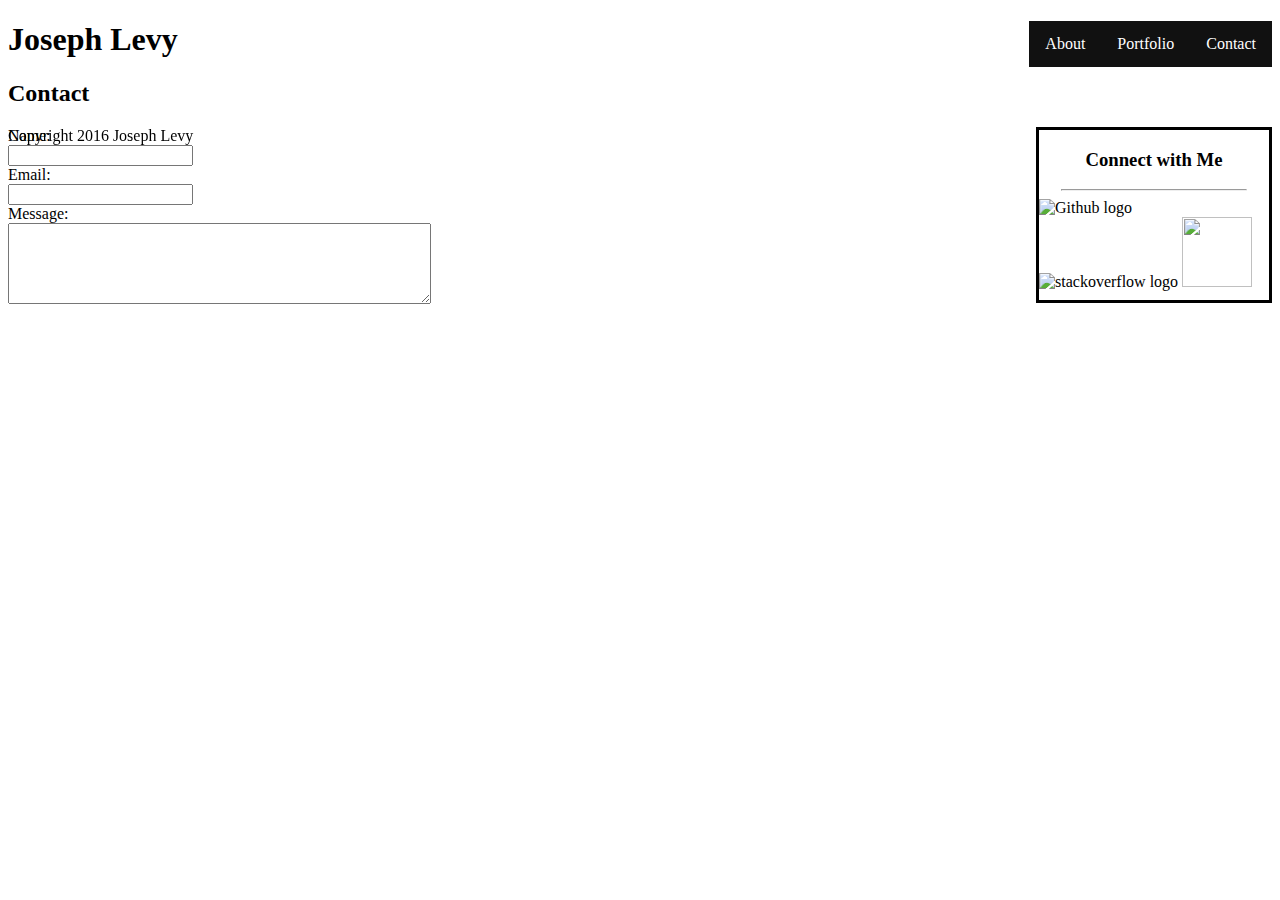
==== websitehw1/contact.html @ 67fc0a3e "lastest page with contact page" ====
<!DOCTYPE html>
<html>
<head>
	<title>Contact</title>
<link rel="stylesheet" type="text/css" href="contactpage.css">
</head>
<body>
<ul>
  <li><a href="default.asp">About</a></li>
  <li><a href="news.asp">Portfolio</a></li>
  <li><a href="contact.asp">Contact</a></li>
</ul>
</body>
<h1>Joseph Levy</h1>
<h2>Contact</h2>
<div class="contactbox">
<form>
 Name:<br>
 <input type="text" name="John Smith"> 
<br>
 Email:<br>
 <input type="text" name="example@gmail.com"> 
 <br>
 Message:<br>
 <textarea rows="5" cols="50">
 	
 </textarea>

</form>
</div>

 <div class=connect>
 	<figure class= "socialmedia" > <h3>Connect with Me</h3> </figure>
 	<hr> </hr>
 	<img class="github" src="https://cdn0.iconfinder.com/data/icons/social-network-7/50/29-128.png" alt="Github logo">
 	
	<img class="stackoverflow" src="https://cdn2.iconfinder.com/data/icons/social-icons-color/512/stackoverflow-128.png" alt="stackoverflow logo">
	
	<img class="linkedin" src="https://cdn0.iconfinder.com/data/icons/social-flat-rounded-rects/512/linkedin-128.png">
 </div>

<footer>
Copyright 2016 Joseph Levy
</footer>

 
</html>
---- websitehw1/contactpage.css ----
ul {
    list-style-type: none;
    margin: 0;
    padding: 0;
    overflow: hidden;
    background-color: #333;
    float: right;
}


li {
    float: left;
}

form{
    float: left;
    border: 10px;
}

li a {
    display: block;
    color: white;
    text-align: center;
    padding: 14px 16px;
    text-decoration: none;

}

/* Change the link color to #111 (black) on hover */
li a {
    background-color: #111;
}	
.connect 
{
    border-style: solid;
    border-width: medium;
    width: 230px;
    height: 170px;
    float: right;
    position: relative;
}
h3 {
text-align:center;
}

hr{
    width: 80%
}
.github 
{
    height: 70px;
    width:70px;
}
.stackoverflow
{
    height: 70px;
    width:70px;
}
.linkedin
{
    height: 70px;
    width:70px;
}
footer{
text-align: center;
position: fixed;
width: 100%
bottom: 0;

}
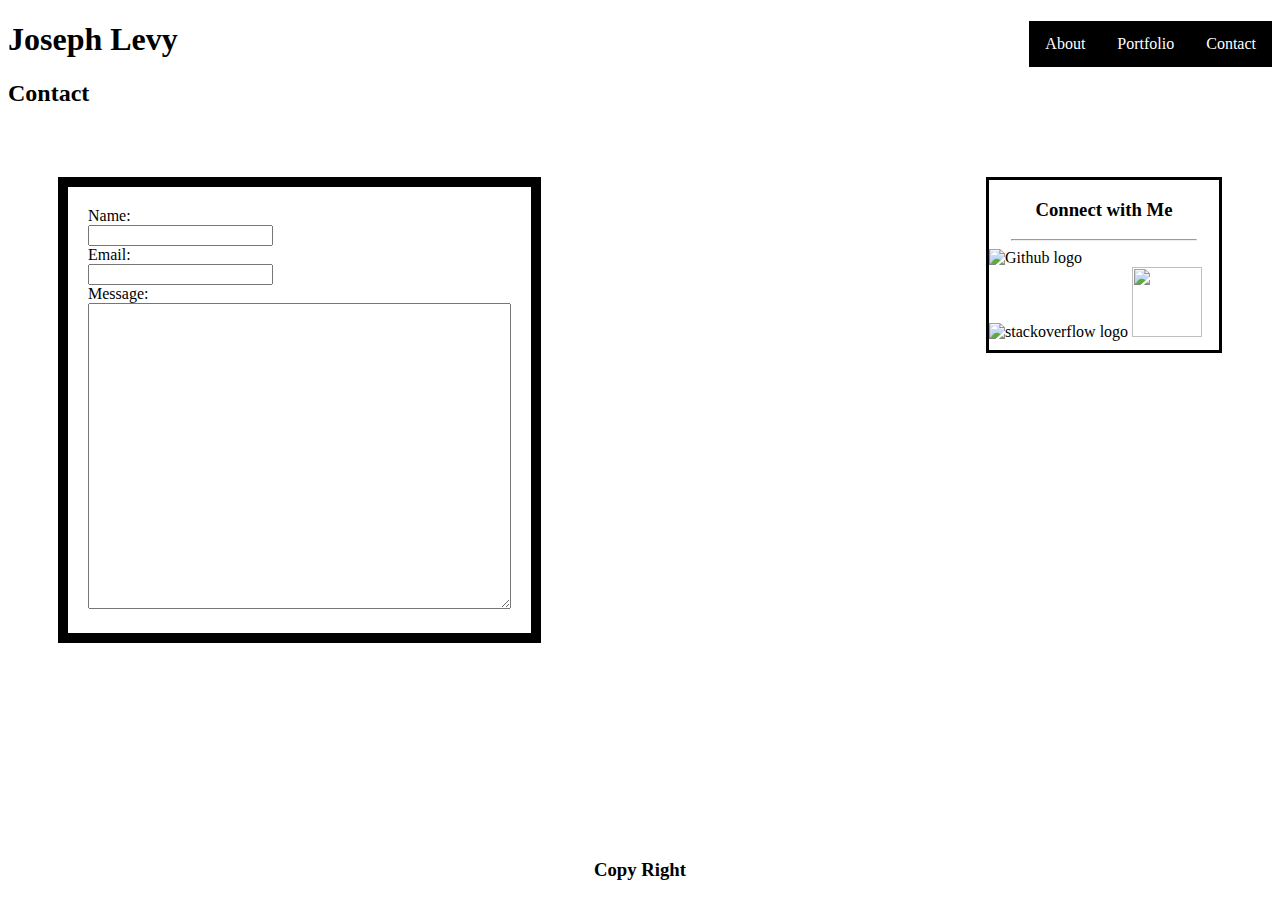
==== commit 99485ab5: "new changes updated floats" ====
--- a/websitehw1/contact.html
+++ b/websitehw1/contact.html
@@ -6,9 +6,9 @@
 </head>
 <body>
 <ul>
-  <li><a href="default.asp">About</a></li>
-  <li><a href="news.asp">Portfolio</a></li>
-  <li><a href="contact.asp">Contact</a></li>
+   <li><a href="file:///Users/jlevy/BioWebsiteHW1/websitehw1/Index.html">About</a></li>
+  <li><a href="file:///Users/jlevy/BioWebsiteHW1/websitehw1/portfolio.html">Portfolio</a></li>
+  <li><a href="file:///Users/jlevy/BioWebsiteHW1/websitehw1/contact.html">Contact</a></li>
 </ul>
 </body>
 <h1>Joseph Levy</h1>
@@ -22,7 +22,7 @@
  <input type="text" name="example@gmail.com"> 
  <br>
  Message:<br>
- <textarea rows="5" cols="50">
+ <textarea rows="20" cols="50">
  	
  </textarea>
 
@@ -40,7 +40,7 @@
  </div>
 
 <footer>
-Copyright 2016 Joseph Levy
+<h3>Copy Right</h3>
 </footer>
 
  
--- a/websitehw1/contactpage.css
+++ b/websitehw1/contactpage.css
@@ -5,6 +5,7 @@
     overflow: hidden;
     background-color: #333;
     float: right;
+    clear: left;
 }
 
 
@@ -15,6 +16,10 @@
 form{
     float: left;
     border: 10px;
+    padding: 20px;
+    border-style: solid;
+    margin: 50px 50px 60px 50px; 
+    clear: right;
 }
 
 li a {
@@ -23,13 +28,10 @@
     text-align: center;
     padding: 14px 16px;
     text-decoration: none;
+    background-color: black;
 
 }
 
-/* Change the link color to #111 (black) on hover */
-li a {
-    background-color: #111;
-}	
 .connect 
 {
     border-style: solid;
@@ -37,7 +39,9 @@
     width: 230px;
     height: 170px;
     float: right;
-    position: relative;
+    margin: 50px 50px 30px 50px;
+    clear: right;
+   
 }
 h3 {
 text-align:center;
@@ -61,10 +65,19 @@
     height: 70px;
     width:70px;
 }
-footer{
+footer
+{
 text-align: center;
-position: fixed;
+position: absolute;
 width: 100%
+top:4000px;
 bottom: 0;
+z-index: 2;
+right: 0;
+left: 0;
+overflow: auto;
+}
 
-}
+
+
+
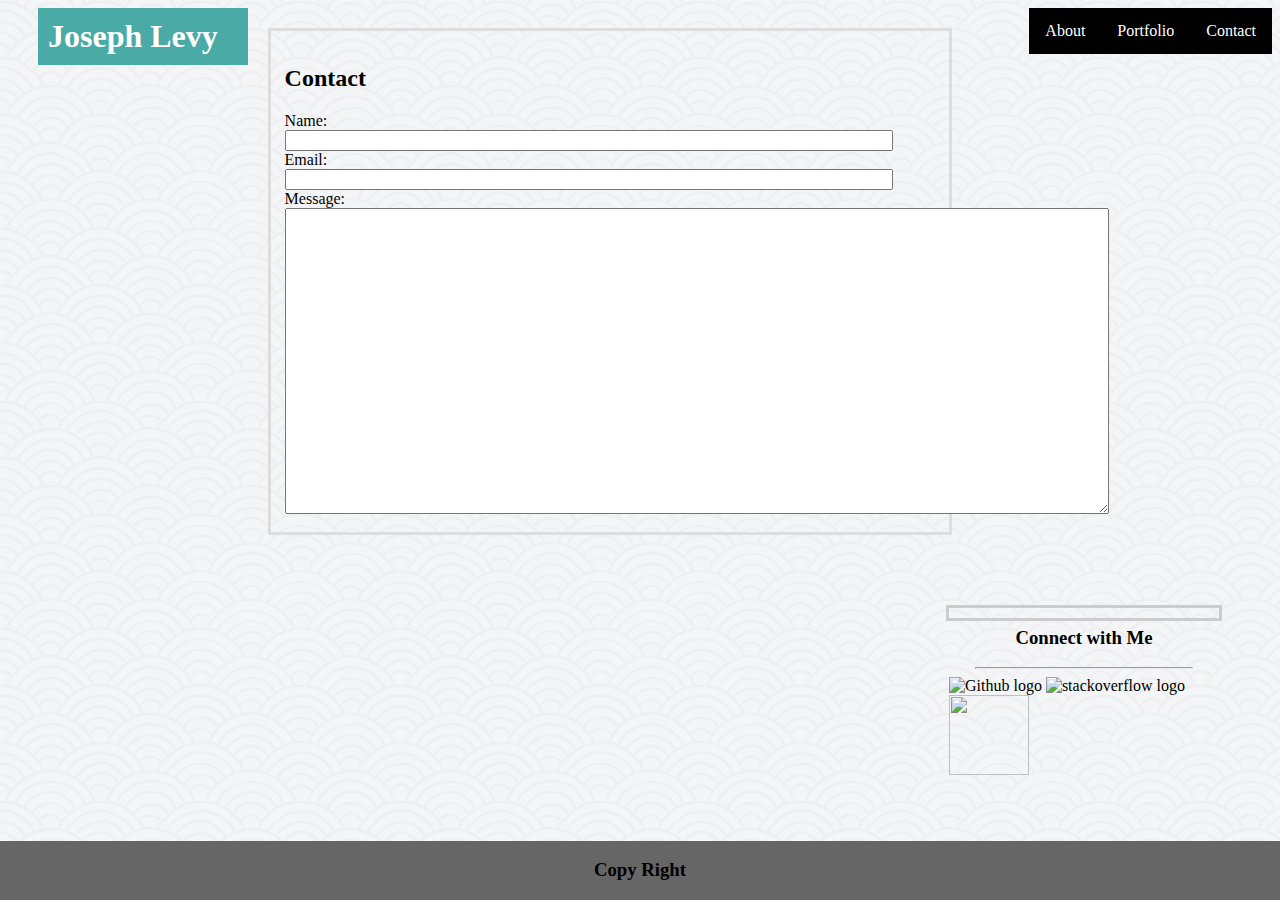
==== commit 2ecabecc: "draft" ====
--- a/websitehw1/contact.html
+++ b/websitehw1/contact.html
@@ -12,24 +12,25 @@
 </ul>
 </body>
 <h1>Joseph Levy</h1>
-<h2>Contact</h2>
+
 <div class="contactbox">
-<form>
- Name:<br>
- <input type="text" name="John Smith"> 
-<br>
- Email:<br>
- <input type="text" name="example@gmail.com"> 
- <br>
- Message:<br>
- <textarea rows="20" cols="50">
- 	
- </textarea>
+	<form>
+	<h2>Contact</h2>
+	 Name:<br>
+	 <input type="text" name="John Smith" > 
+	<br>
+	 Email:<br>
+	 <input type="text" name="example@gmail.com"> 
+	 <br>
+	 Message:<br>
+	 <textarea rows="20" cols="100">
+	 	
+	 </textarea>
 
-</form>
+	</form>
 </div>
 
- <div class=connect>
+ <div class="connect">
  	<figure class= "socialmedia" > <h3>Connect with Me</h3> </figure>
  	<hr> </hr>
  	<img class="github" src="https://cdn0.iconfinder.com/data/icons/social-network-7/50/29-128.png" alt="Github logo">
--- a/websitehw1/contactpage.css
+++ b/websitehw1/contactpage.css
@@ -1,27 +1,31 @@
+
+body html{
+        
+        background-color: #cccccc;
+        width: 960px;}
+h1{
+        background-color: #4aaaa5;
+        color: white;
+        border-style: solid;
+        border-color: #4aaaa5;
+        border-width: 10px;
+        float: left;
+        width: 15%;
+        margin: 0px 0px 40px 30px;
+        z-index: 3;
+    }
+body{
+
+        background-image: url(imageshw1/pattern1.png);
+    }
 ul {
     list-style-type: none;
     margin: 0;
     padding: 0;
-    overflow: hidden;
     background-color: #333;
     float: right;
-    clear: left;
+    
 }
-
-
-li {
-    float: left;
-}
-
-form{
-    float: left;
-    border: 10px;
-    padding: 20px;
-    border-style: solid;
-    margin: 50px 50px 60px 50px; 
-    clear: right;
-}
-
 li a {
     display: block;
     color: white;
@@ -31,16 +35,34 @@
     background-color: black;
 
 }
+li {
+    float: left;}
+
+input{
+    width: 600px}
+
+
+
+form {
+        float: left;
+       width:650px;
+       border-color: #dddddd;
+       border-style: solid;
+        margin: 20px 0px 20px 20px;
+        padding: 14px;
+}
+
+
 
 .connect 
 {
     border-style: solid;
     border-width: medium;
-    width: 230px;
-    height: 170px;
+    width:270px;
+    height: 10px;
     float: right;
     margin: 50px 50px 30px 50px;
-    clear: right;
+    border-color: #cccccc;
    
 }
 h3 {
@@ -52,18 +74,18 @@
 }
 .github 
 {
-    height: 70px;
-    width:70px;
+    height: 80px;
+    width:80px;
 }
 .stackoverflow
 {
-    height: 70px;
-    width:70px;
+    height: 80px;
+    width:80px;
 }
 .linkedin
 {
-    height: 70px;
-    width:70px;
+    height: 80px;
+    width:80px;
 }
 footer
 {
@@ -76,6 +98,7 @@
 right: 0;
 left: 0;
 overflow: auto;
+background-color: #666666;
 }
 
 
